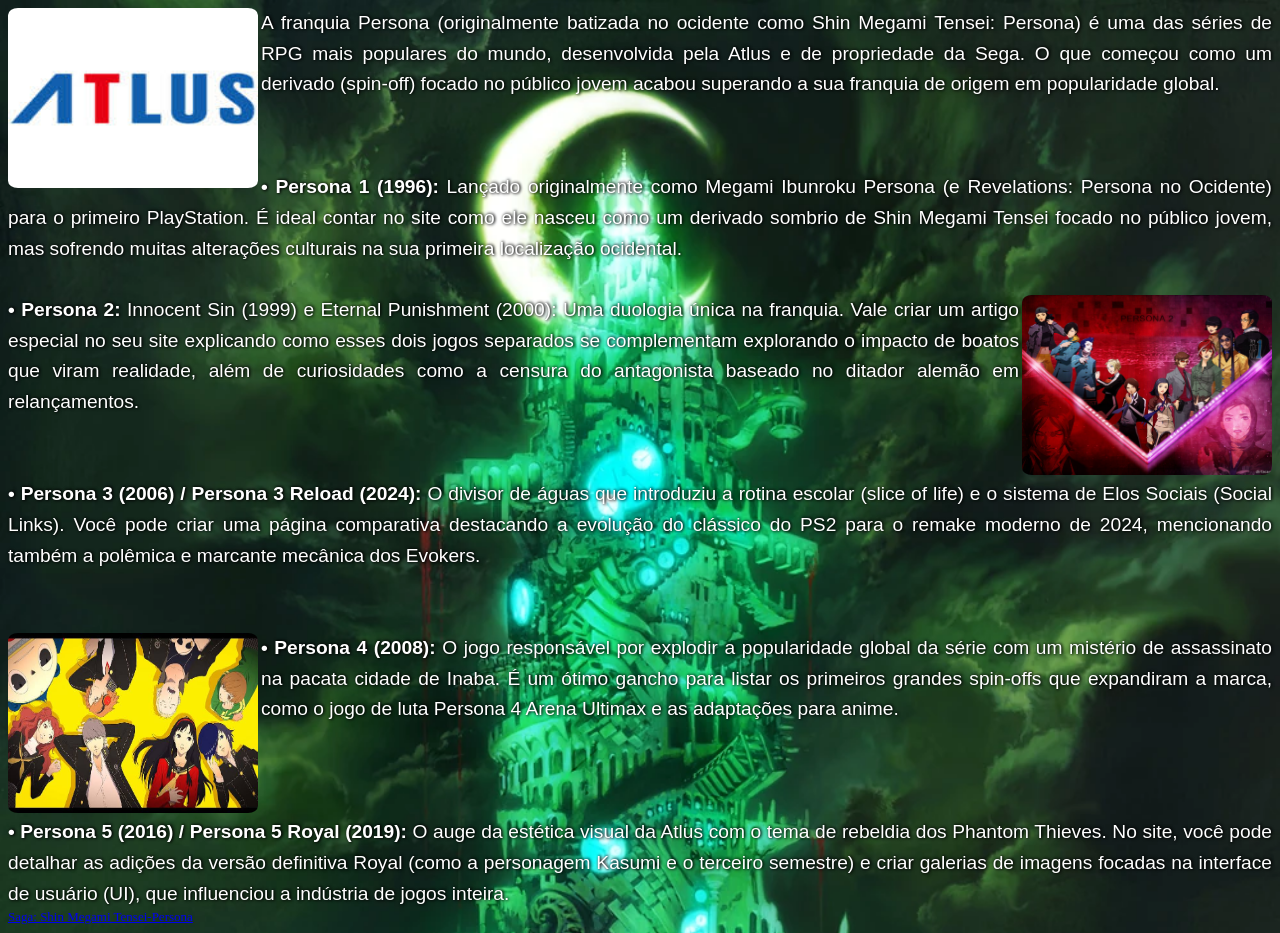
==== projeto.html @ b381ad79 "Add files via upload" ====
<html>
<head>
<title>Shin Megami Tensei-Persona </title>
    
<style>
body
{
background-image:url("P3-Tartarus.jpeg"); 
background-repeat:no-repeat;
background-size:cover;       
}


h1

{
color:white;
font-size:40px;
font-family:arial;
text-align:center;
font-style:italic;
text-shadow: 1px 1px 3px rgba(0, 0, 0, 0.8), 
1px -1px 3px rgba(0, 0, 0, 0.8);    
}

h2
{
color:white;
font-family:arial;        
text-align:justify;        
font-size:30px;
font-style:italic;
text-shadow: 1px 1px 3px rgba(0, 0, 0, 0.8), 
1px -1px 3px rgba(0, 0, 0, 0.8);    
}

 p 
{
font-family:arial;    
color: #ffffff; /* Branco puro */
font-size: 1.2rem;
line-height: 1.6;
margin: 0;
/* Sombra projetada para separar o texto do fundo verde */
text-shadow: 1px 1px 3px rgba(0, 0, 0, 0.8), 
1px -1px 3px rgba(0, 0, 0, 0.8);
    text-align:justify;
        }

.figura
{
width:250px;
height:180px;
border-radius:4%;    
}
.boxed
{
    
display:inline-block;
border:2px solid gray;
max-width:800px;
padding:80px 250px;
border-radius:20px;
margin:1px auto;
background-color:rgba(0,0,0,0.4);
line-height:1.5;    
}
</style>
    
</head>
<body>

   
<img class="figura" src="images (1.1).jpeg" align="left" >  
<p>A franquia Persona (originalmente batizada no ocidente como Shin Megami Tensei: Persona) é uma das séries de RPG mais populares do mundo, desenvolvida pela Atlus e de propriedade da Sega. O que começou como um derivado (spin-off) focado no público jovem acabou superando a sua franquia de origem em popularidade global.</p><br><br><br><br>


    
<p> <b>• Persona 1 (1996):</b> Lançado originalmente como Megami Ibunroku Persona (e Revelations: Persona no Ocidente) para o primeiro PlayStation. É ideal contar no site como ele nasceu como um derivado sombrio de Shin Megami Tensei focado no público jovem, mas sofrendo muitas alterações culturais na sua primeira localização ocidental.<BR><BR>
<img class="figura" src="persona_2_duology_by_dirtscan_d601ry2-pre.jpeg" align="right" ><b>• Persona 2:</b> Innocent Sin (1999) e Eternal Punishment (2000): Uma duologia única na franquia. Vale criar um artigo especial no seu site explicando como esses dois jogos separados se complementam explorando o impacto de boatos que viram realidade, além de curiosidades como a censura do antagonista baseado no ditador alemão em relançamentos.<BR><BR><br>
<b>• Persona 3 (2006) / Persona 3 Reload (2024):</b> O divisor de águas que introduziu a rotina escolar (slice of life) e o sistema de Elos Sociais (Social Links). Você pode criar uma página comparativa destacando a evolução do clássico do PS2 para o remake moderno de 2024, mencionando também a polêmica e marcante mecânica dos Evokers.<BR><BR><BR>
<img class="figura" src="images2.jpeg" align="left" ><b>• Persona 4 (2008):</b> O jogo responsável por explodir a popularidade global da série com um mistério de assassinato na pacata cidade de Inaba. É um ótimo gancho para listar os primeiros grandes spin-offs que expandiram a marca, como o jogo de luta Persona 4 Arena Ultimax e as adaptações para anime.<BR><BR><br><br>
   <b>• Persona 5 (2016) / Persona 5 Royal (2019):</b> O auge da estética visual da Atlus com o tema de rebeldia dos Phantom Thieves. No site, você pode detalhar as adições da versão definitiva Royal (como a personagem Kasumi e o terceiro semestre) e criar galerias de imagens focadas na interface de usuário (UI), que influenciou a indústria de jogos inteira.</p>
<font size="2">
<a href="https://pt.wikipedia.org/wiki/Persona_(s%C3%A9rie)">
<font color="blue"><b> </b></font>Saga: Shin Megami Tensei-Persona</a></font>
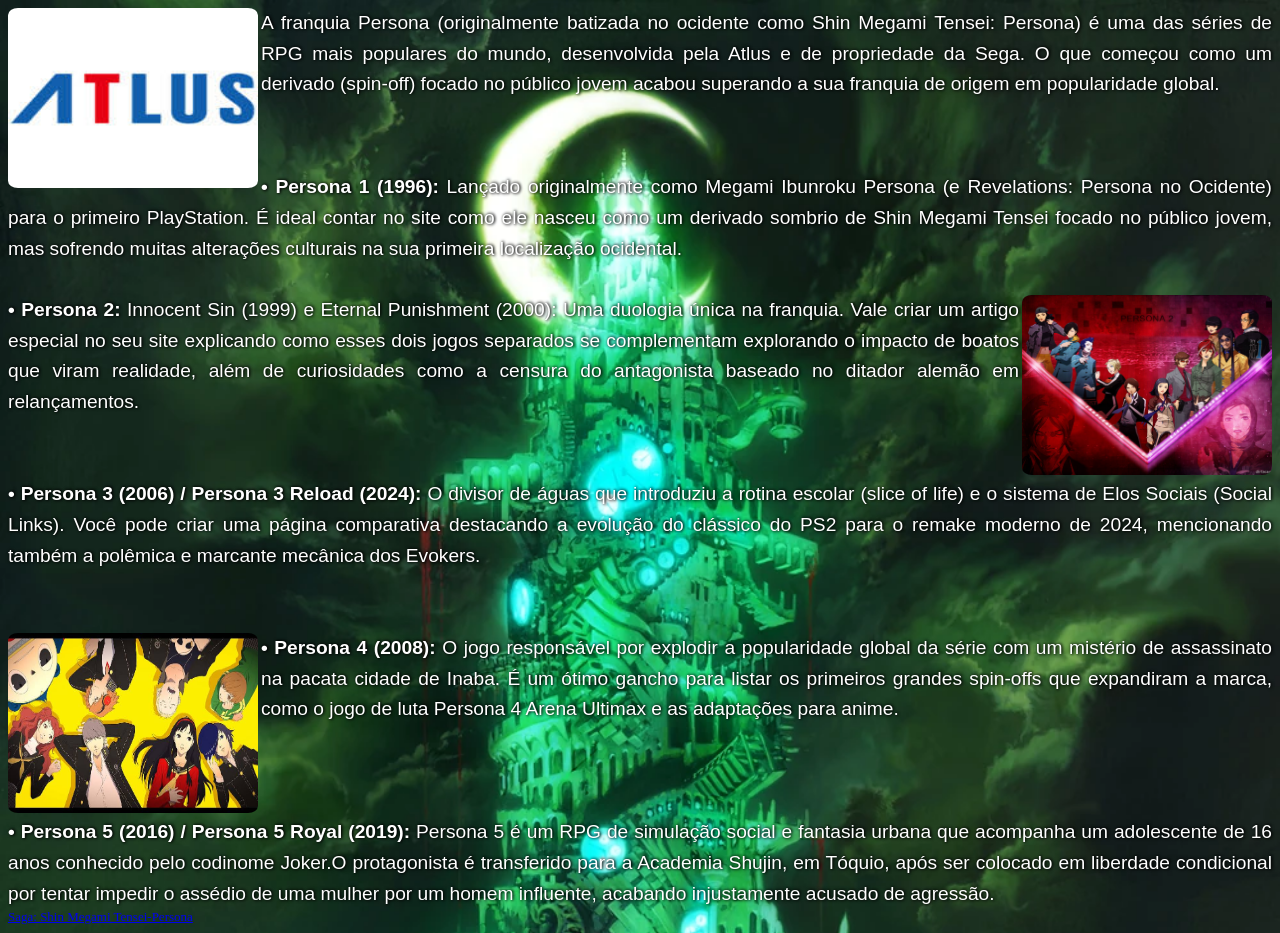
==== commit b8989429: "Update projeto.html" ====
--- a/projeto.html
+++ b/projeto.html
@@ -80,7 +80,7 @@
 <img class="figura" src="persona_2_duology_by_dirtscan_d601ry2-pre.jpeg" align="right" ><b>• Persona 2:</b> Innocent Sin (1999) e Eternal Punishment (2000): Uma duologia única na franquia. Vale criar um artigo especial no seu site explicando como esses dois jogos separados se complementam explorando o impacto de boatos que viram realidade, além de curiosidades como a censura do antagonista baseado no ditador alemão em relançamentos.<BR><BR><br>
 <b>• Persona 3 (2006) / Persona 3 Reload (2024):</b> O divisor de águas que introduziu a rotina escolar (slice of life) e o sistema de Elos Sociais (Social Links). Você pode criar uma página comparativa destacando a evolução do clássico do PS2 para o remake moderno de 2024, mencionando também a polêmica e marcante mecânica dos Evokers.<BR><BR><BR>
 <img class="figura" src="images2.jpeg" align="left" ><b>• Persona 4 (2008):</b> O jogo responsável por explodir a popularidade global da série com um mistério de assassinato na pacata cidade de Inaba. É um ótimo gancho para listar os primeiros grandes spin-offs que expandiram a marca, como o jogo de luta Persona 4 Arena Ultimax e as adaptações para anime.<BR><BR><br><br>
-   <b>• Persona 5 (2016) / Persona 5 Royal (2019):</b> O auge da estética visual da Atlus com o tema de rebeldia dos Phantom Thieves. No site, você pode detalhar as adições da versão definitiva Royal (como a personagem Kasumi e o terceiro semestre) e criar galerias de imagens focadas na interface de usuário (UI), que influenciou a indústria de jogos inteira.</p>
+   <b>• Persona 5 (2016) / Persona 5 Royal (2019):</b> Persona 5 é um RPG de simulação social e fantasia urbana que acompanha um adolescente de 16 anos conhecido pelo codinome Joker.O protagonista é transferido para a Academia Shujin, em Tóquio, após ser colocado em liberdade condicional por tentar impedir o assédio de uma mulher por um homem influente, acabando injustamente acusado de agressão. </p>
 <font size="2">
 <a href="https://pt.wikipedia.org/wiki/Persona_(s%C3%A9rie)">
-<font color="blue"><b> </b></font>Saga: Shin Megami Tensei-Persona</a></font>+<font color="blue"><b> </b></font>Saga: Shin Megami Tensei-Persona</a></font>
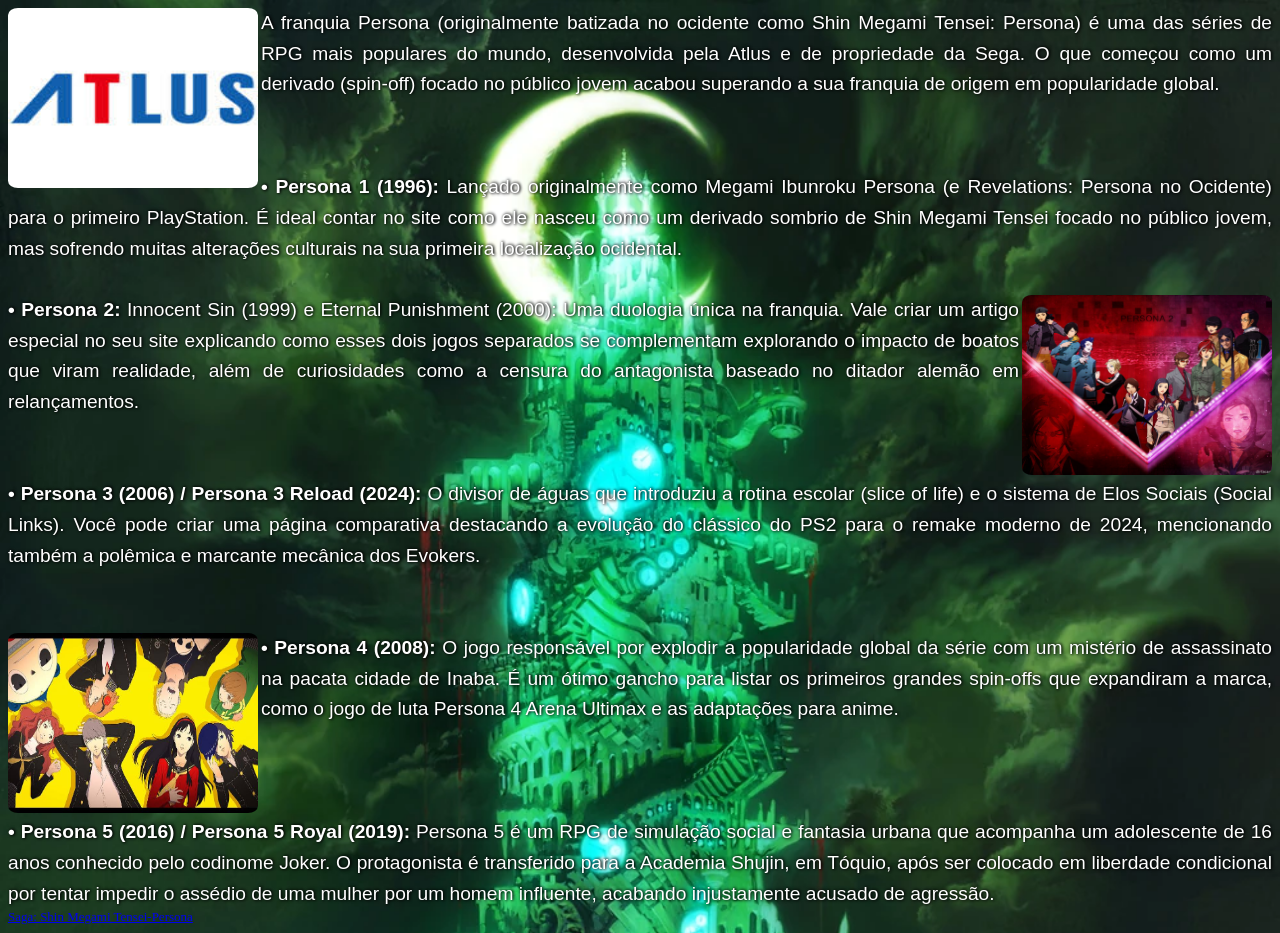
==== commit 5c444a5a: "Update projeto.html" ====
--- a/projeto.html
+++ b/projeto.html
@@ -80,7 +80,7 @@
 <img class="figura" src="persona_2_duology_by_dirtscan_d601ry2-pre.jpeg" align="right" ><b>• Persona 2:</b> Innocent Sin (1999) e Eternal Punishment (2000): Uma duologia única na franquia. Vale criar um artigo especial no seu site explicando como esses dois jogos separados se complementam explorando o impacto de boatos que viram realidade, além de curiosidades como a censura do antagonista baseado no ditador alemão em relançamentos.<BR><BR><br>
 <b>• Persona 3 (2006) / Persona 3 Reload (2024):</b> O divisor de águas que introduziu a rotina escolar (slice of life) e o sistema de Elos Sociais (Social Links). Você pode criar uma página comparativa destacando a evolução do clássico do PS2 para o remake moderno de 2024, mencionando também a polêmica e marcante mecânica dos Evokers.<BR><BR><BR>
 <img class="figura" src="images2.jpeg" align="left" ><b>• Persona 4 (2008):</b> O jogo responsável por explodir a popularidade global da série com um mistério de assassinato na pacata cidade de Inaba. É um ótimo gancho para listar os primeiros grandes spin-offs que expandiram a marca, como o jogo de luta Persona 4 Arena Ultimax e as adaptações para anime.<BR><BR><br><br>
-   <b>• Persona 5 (2016) / Persona 5 Royal (2019):</b> Persona 5 é um RPG de simulação social e fantasia urbana que acompanha um adolescente de 16 anos conhecido pelo codinome Joker.O protagonista é transferido para a Academia Shujin, em Tóquio, após ser colocado em liberdade condicional por tentar impedir o assédio de uma mulher por um homem influente, acabando injustamente acusado de agressão. </p>
+ <b>• Persona 5 (2016) / Persona 5 Royal (2019):</b> Persona 5 é um RPG de simulação social e fantasia urbana que acompanha um adolescente de 16 anos conhecido pelo codinome Joker. O protagonista é transferido para a Academia Shujin, em Tóquio, após ser colocado em liberdade condicional por tentar impedir o assédio de uma mulher por um homem influente, acabando injustamente acusado de agressão. </p>
 <font size="2">
 <a href="https://pt.wikipedia.org/wiki/Persona_(s%C3%A9rie)">
 <font color="blue"><b> </b></font>Saga: Shin Megami Tensei-Persona</a></font>
